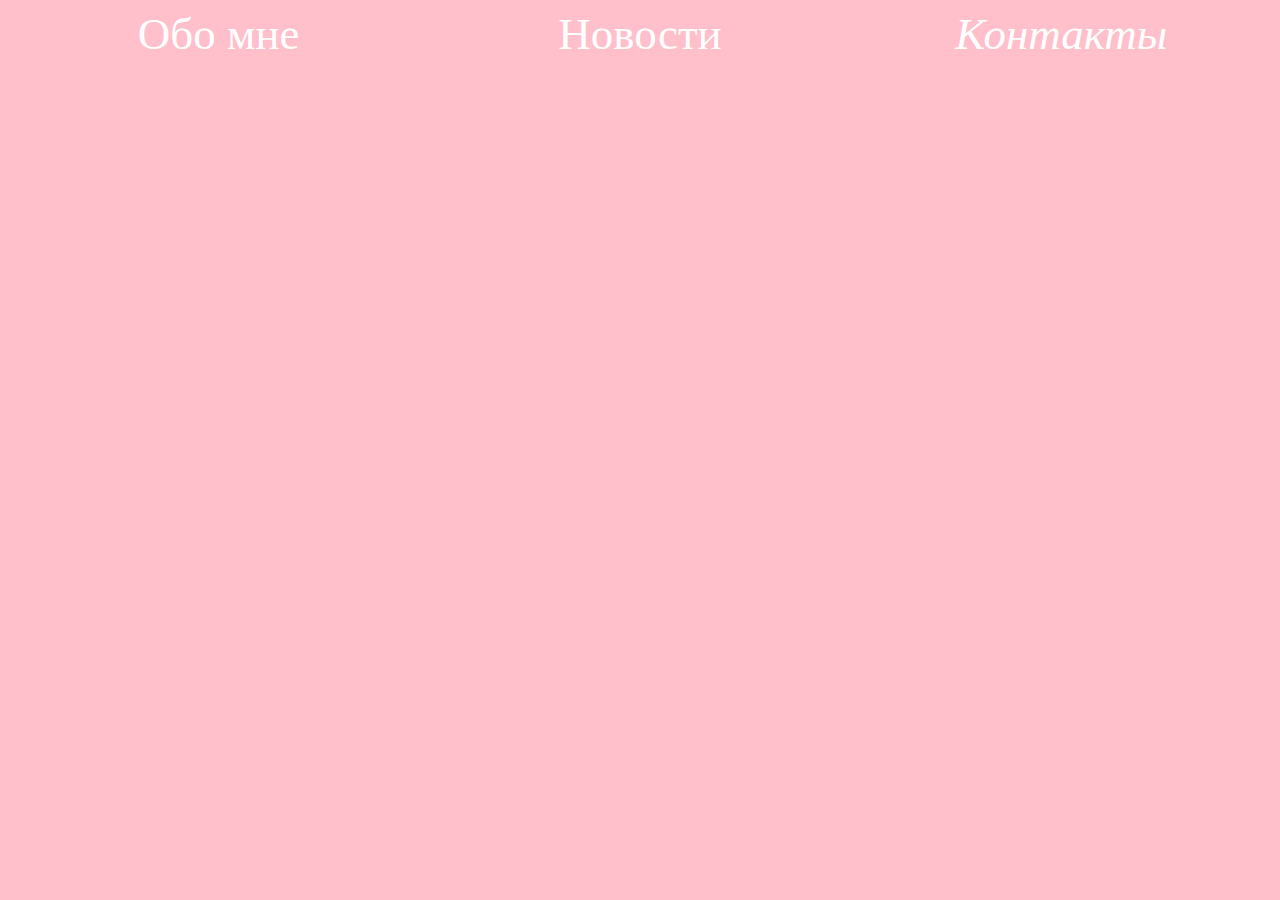
==== contacts.html @ 623d9aa3 "nav" ====
<!DOCTYPE html>
<html lang="en">
<head>
    <meta charset="UTF-8">
    <meta name="viewport" content="width=device-width, initial-scale=1.0">
    <link rel="stylesheet" href="contacts_style.css">
    <title>Document</title>
</head>
<body>
    <header class="header">
        <nav class="nav">
            <a class="aboutme" href="index.html">Обо мне</a>
            <a class="news" href="news.html">Новости</a>
            <a class="contacts" href="contacts.html">Контакты</a>
        </nav>
        
    </header>
</body>
</html>
---- contacts_style.css ----
body {
    background-color: pink;
    color: white;
}

a {
    text-decoration: none;
    color: white;
}

.nav {
    display: grid;
    grid-template-columns: repeat(3, 1fr);
    justify-items: center;
    /* align-items: center; */
    align-content: space-between;
    font-size: 45px;
}

.contacts {
    font-style: italic;
}
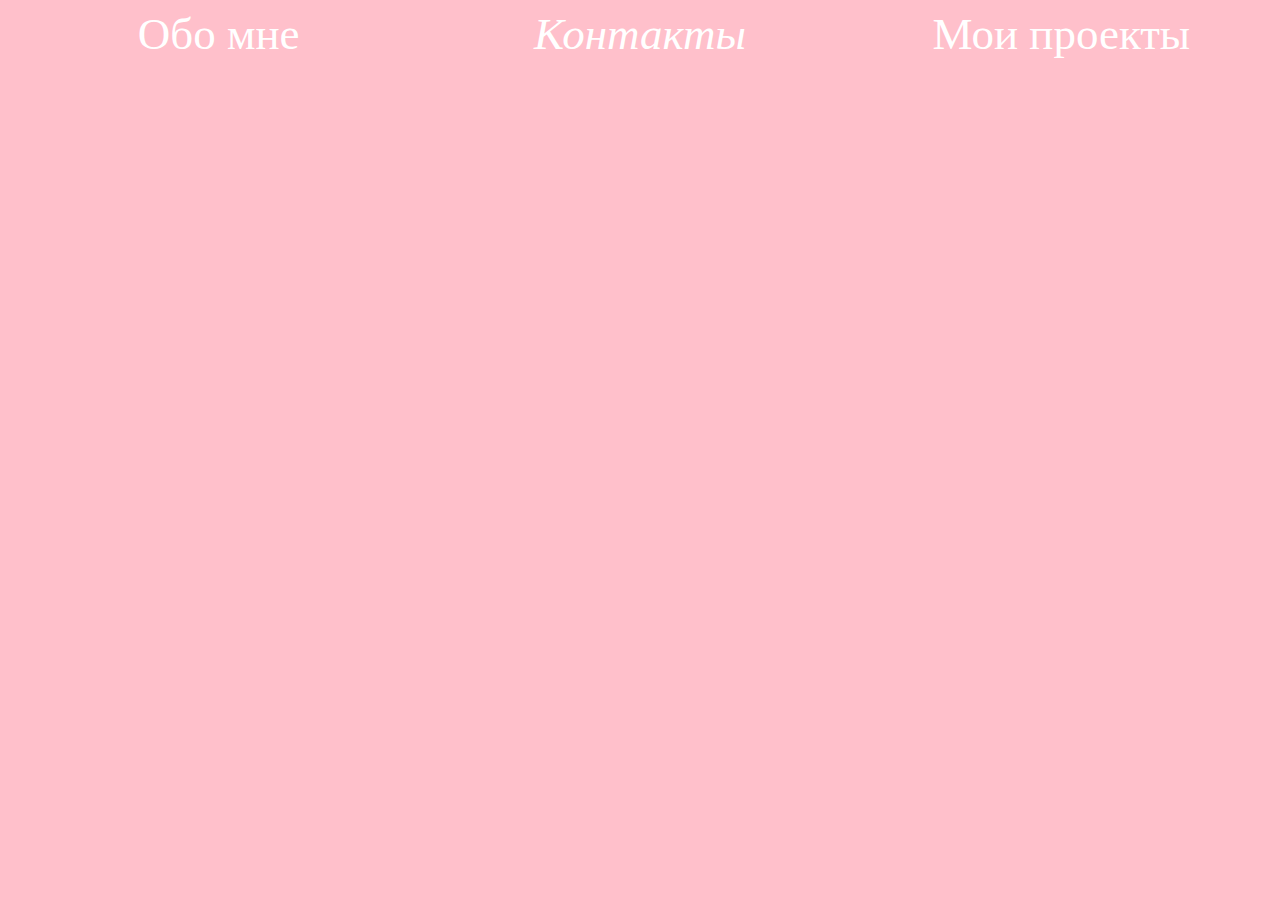
==== commit 5704d676: "nav" ====
--- a/contacts.html
+++ b/contacts.html
@@ -3,15 +3,15 @@
 <head>
     <meta charset="UTF-8">
     <meta name="viewport" content="width=device-width, initial-scale=1.0">
-    <link rel="stylesheet" href="contacts_style.css">
+    <link rel="stylesheet" href="styles/contacts.css">
     <title>Document</title>
 </head>
 <body>
     <header class="header">
         <nav class="nav">
             <a class="aboutme" href="index.html">Обо мне</a>
-            <a class="news" href="news.html">Новости</a>
             <a class="contacts" href="contacts.html">Контакты</a>
+            <a href="projects.html" class="projects">Мои проекты</a>
         </nav>
         
     </header>
--- a/styles/contacts.css
+++ b/styles/contacts.css
@@ -0,0 +1,22 @@
+body {
+    background-color: pink;
+    color: white;
+}
+
+a {
+    text-decoration: none;
+    color: white;
+}
+
+.nav {
+    display: grid;
+    grid-template-columns: repeat(3, 1fr);
+    justify-items: center;
+    /* align-items: center; */
+    align-content: space-between;
+    font-size: 45px;
+}
+
+.contacts {
+    font-style: italic;
+}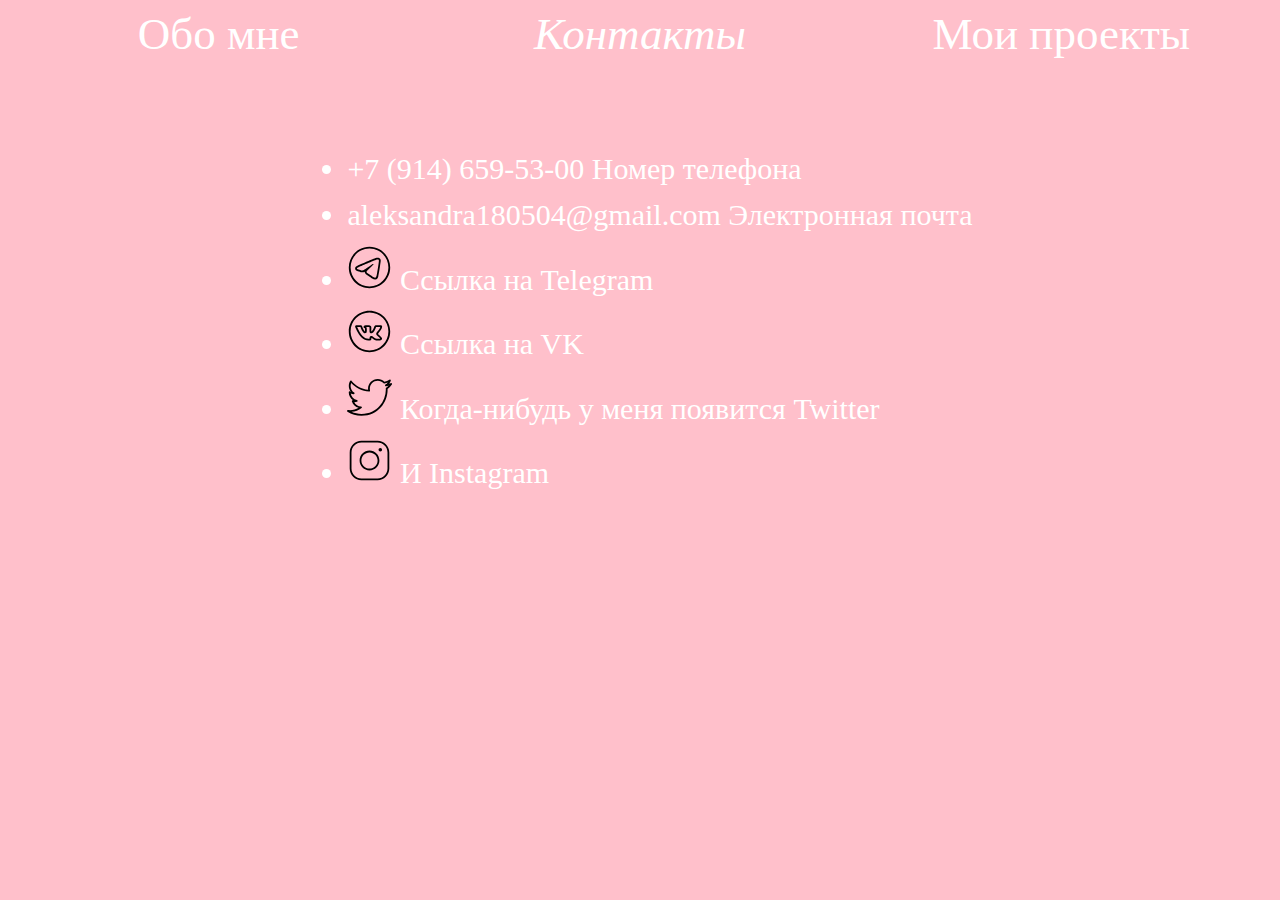
==== commit 8d30037e: "contacts" ====
--- a/contacts.html
+++ b/contacts.html
@@ -9,11 +9,52 @@
 <body>
     <header class="header">
         <nav class="nav">
-            <a class="aboutme" href="index.html">Обо мне</a>
-            <a class="contacts" href="contacts.html">Контакты</a>
-            <a href="projects.html" class="projects">Мои проекты</a>
+            <a id="aboutme" href="index.html">Обо мне</a>
+            <a id="contacts" href="contacts.html">Контакты</a>
+            <a id="projects" href="projects.html">Мои проекты</a>
         </nav>
         
     </header>
+
+    <main class="main">
+        <ul class="social_info">
+            <li class="social_info__item">
+                <a href="tel:+79146595300">
+                    +7 (914) 659-53-00
+                </a>
+                Номер телефона
+            </li>
+            <li class="social_info__item">
+                <a href="mailto:aleksandra180504@gmail.com">
+                    aleksandra180504@gmail.com
+                </a>
+                Электронная почта
+            </li>
+            <li class="social_info__item">
+                <a href="">
+                    <img src="images/tg.svg" alt="tg" width="45px" height="45px">
+                </a>
+                Ссылка на Telegram
+            </li>
+            <li class="social_info__item">
+                <a href="">
+                    <img src="images/vk.svg" alt="vk" width="45px" height="45px">
+                </a>
+                Ссылка на VK
+            </li>
+            <li class="social_info__item">
+                <a href="">
+                    <img src="images/twitter.svg" alt="vk" width="45px" height="45px">
+                </a>
+                Когда-нибудь у меня появится Twitter
+            </li>
+            <li class="social_info__item">
+                <a href="">
+                    <img src="images/instagram.svg" alt="vk" width="45px" height="45px">
+                </a>
+                И Instagram
+            </li>
+        </ul>
+    </main>
 </body>
 </html>--- a/styles/contacts.css
+++ b/styles/contacts.css
@@ -8,15 +8,31 @@
     color: white;
 }
 
+.main {
+    display: grid;
+    justify-items: center;
+    padding: 10%;
+    padding-top: 5%;
+}
+
 .nav {
     display: grid;
     grid-template-columns: repeat(3, 1fr);
     justify-items: center;
-    /* align-items: center; */
     align-content: space-between;
     font-size: 45px;
 }
 
-.contacts {
+#contacts {
     font-style: italic;
+}
+
+.main {
+    display: grid;
+    align-items: center;
+}
+
+.social_info__item {
+    font-size: 30px;
+    padding-top: 2%;
 }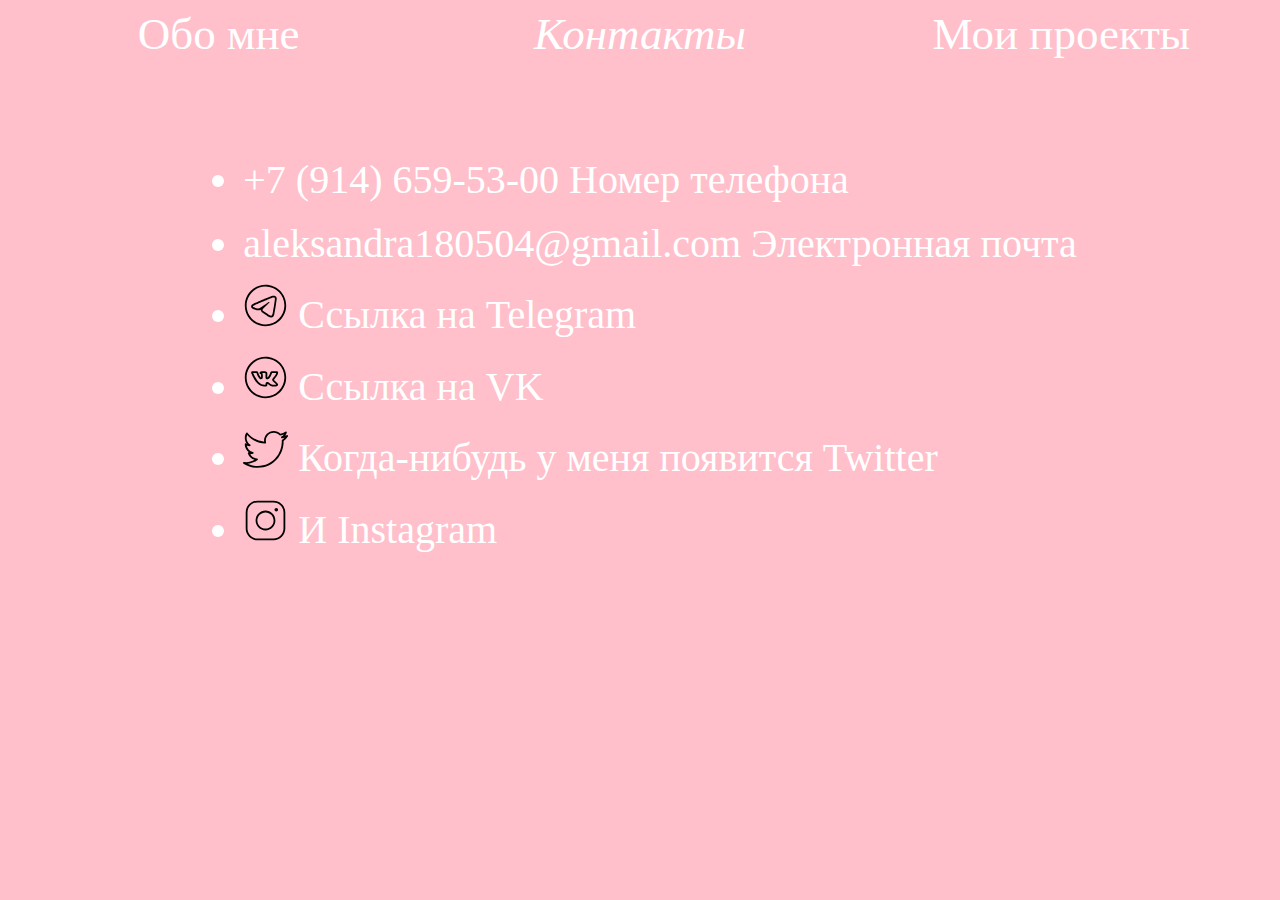
==== commit 18ed461b: "fix" ====
--- a/contacts.html
+++ b/contacts.html
@@ -13,7 +13,6 @@
             <a id="contacts" href="contacts.html">Контакты</a>
             <a id="projects" href="projects.html">Мои проекты</a>
         </nav>
-        
     </header>
 
     <main class="main">
--- a/styles/contacts.css
+++ b/styles/contacts.css
@@ -33,6 +33,6 @@
 }
 
 .social_info__item {
-    font-size: 30px;
+    font-size: 40px;
     padding-top: 2%;
 }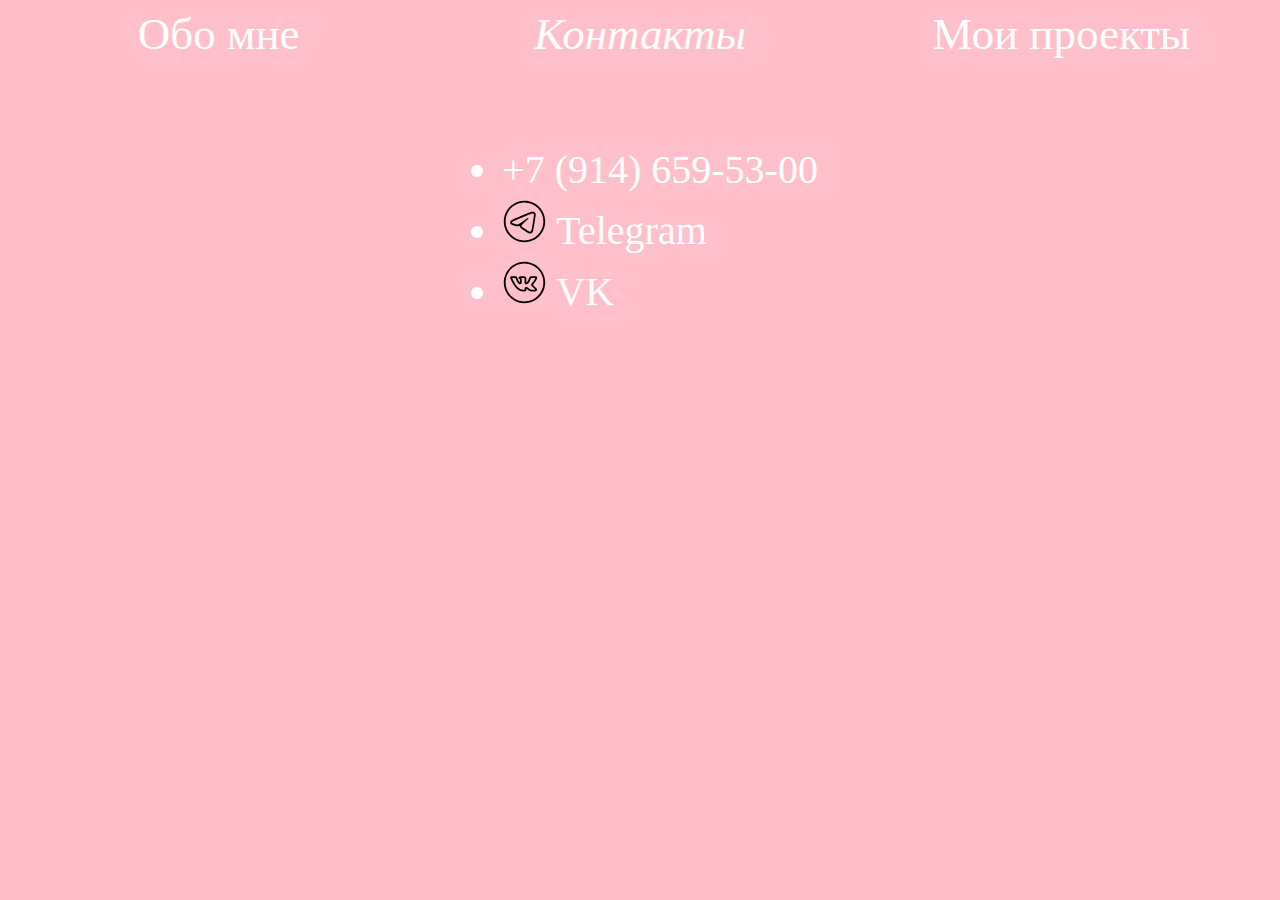
==== commit 3b36fa75: "fix" ====
--- a/contacts.html
+++ b/contacts.html
@@ -3,8 +3,48 @@
 <head>
     <meta charset="UTF-8">
     <meta name="viewport" content="width=device-width, initial-scale=1.0">
-    <link rel="stylesheet" href="styles/contacts.css">
     <title>Document</title>
+    <style>
+        body {
+            background-color: pink;
+            color: white;
+        }
+
+        a {
+            text-decoration: none;
+            color: white;
+        }
+
+        .main {
+            display: grid;
+            justify-items: center;
+            padding: 10%;
+            padding-top: 5%;
+        }
+
+        .nav {
+            display: grid;
+            grid-template-columns: repeat(3, 1fr);
+            justify-items: center;
+            align-items: center;
+            align-content: space-between;
+            font-size: 45px;
+        }
+
+        #contacts {
+            font-style: italic;
+        }
+
+        .main {
+            display: grid;
+            align-items: center;
+        }
+
+        .social_info__item {
+            font-size: 40px;
+            padding-top: 2%;
+        }
+    </style>
 </head>
 <body>
     <header class="header">
@@ -21,37 +61,18 @@
                 <a href="tel:+79146595300">
                     +7 (914) 659-53-00
                 </a>
-                Номер телефона
-            </li>
-            <li class="social_info__item">
-                <a href="mailto:aleksandra180504@gmail.com">
-                    aleksandra180504@gmail.com
-                </a>
-                Электронная почта
             </li>
             <li class="social_info__item">
                 <a href="">
                     <img src="images/tg.svg" alt="tg" width="45px" height="45px">
                 </a>
-                Ссылка на Telegram
+                Telegram
             </li>
             <li class="social_info__item">
                 <a href="">
                     <img src="images/vk.svg" alt="vk" width="45px" height="45px">
                 </a>
-                Ссылка на VK
-            </li>
-            <li class="social_info__item">
-                <a href="">
-                    <img src="images/twitter.svg" alt="vk" width="45px" height="45px">
-                </a>
-                Когда-нибудь у меня появится Twitter
-            </li>
-            <li class="social_info__item">
-                <a href="">
-                    <img src="images/instagram.svg" alt="vk" width="45px" height="45px">
-                </a>
-                И Instagram
+                VK
             </li>
         </ul>
     </main>
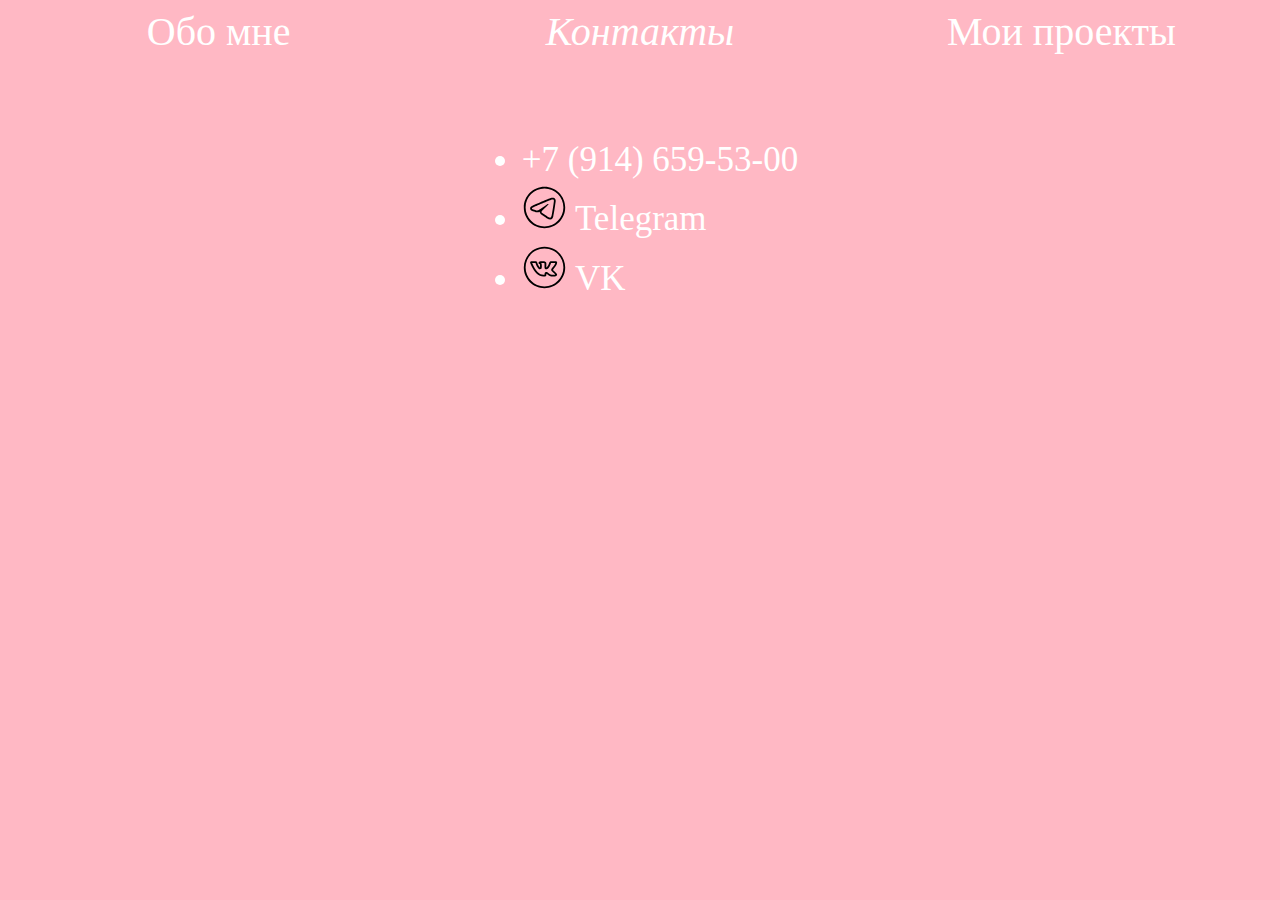
==== commit d8f9a0ed: "fix" ====
--- a/contacts.html
+++ b/contacts.html
@@ -3,10 +3,10 @@
 <head>
     <meta charset="UTF-8">
     <meta name="viewport" content="width=device-width, initial-scale=1.0">
-    <title>Document</title>
+    <title>Leina Alexandra</title>
     <style>
         body {
-            background-color: pink;
+            background-color: rgb(255, 184, 196);
             color: white;
         }
 
@@ -28,7 +28,7 @@
             justify-items: center;
             align-items: center;
             align-content: space-between;
-            font-size: 45px;
+            font-size: 40px;
         }
 
         #contacts {
@@ -41,7 +41,7 @@
         }
 
         .social_info__item {
-            font-size: 40px;
+            font-size: 35px;
             padding-top: 2%;
         }
     </style>
@@ -63,13 +63,13 @@
                 </a>
             </li>
             <li class="social_info__item">
-                <a href="">
+                <a href="https://t.me/Alexa7811">
                     <img src="images/tg.svg" alt="tg" width="45px" height="45px">
                 </a>
                 Telegram
             </li>
             <li class="social_info__item">
-                <a href="">
+                <a href="https://vk.com/id283729133">
                     <img src="images/vk.svg" alt="vk" width="45px" height="45px">
                 </a>
                 VK
